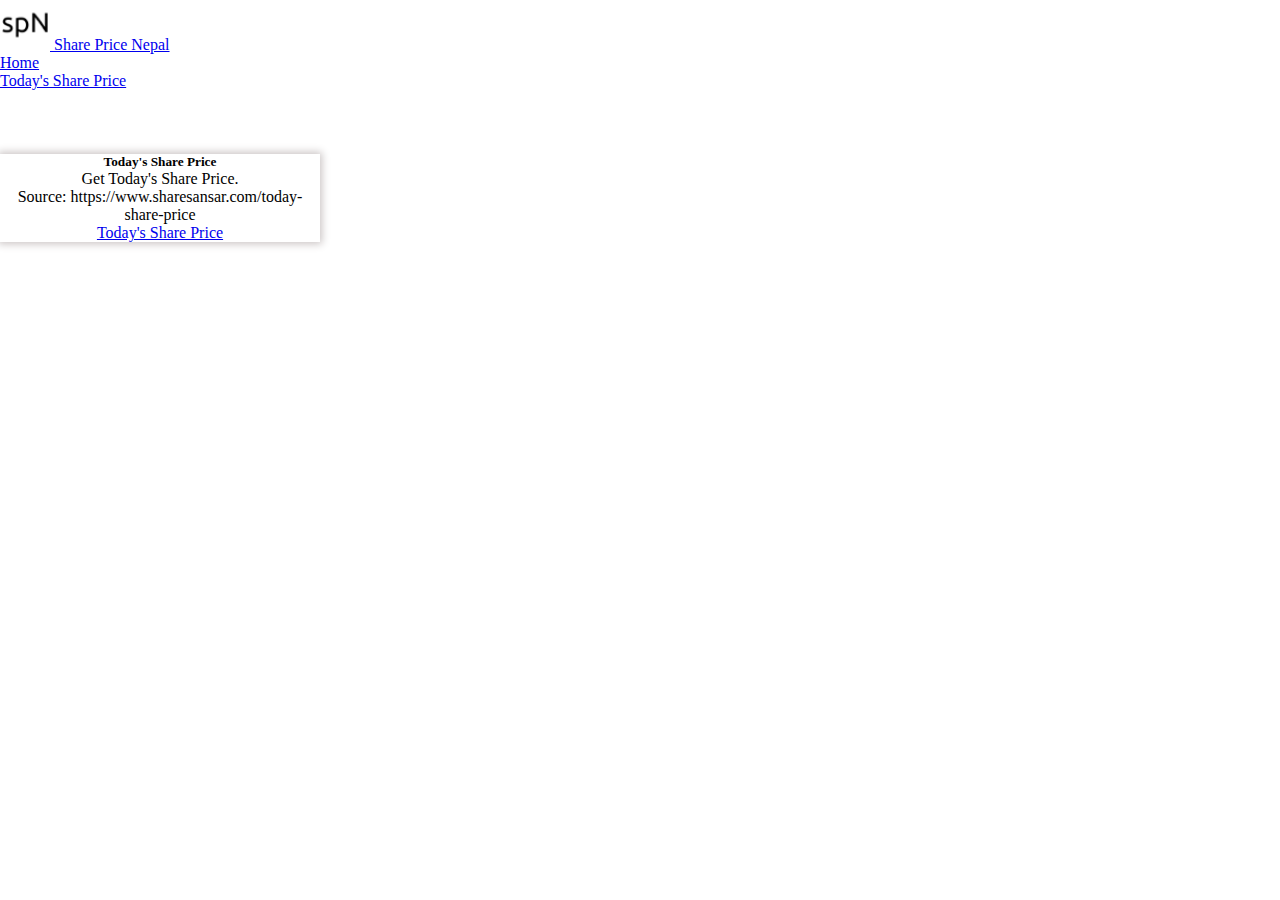
==== frontend/index.html @ d775a852 "Add files via upload" ====
<!DOCTYPE html>
<html lang="en">

<head>
    <meta charset="UTF-8">
    <meta http-equiv="X-UA-Compatible" content="IE=edge">
    <meta name="viewport" content="width=device-width, initial-scale=1.0">
    <meta name="author" content="Aayam Shrestha">
    <meta name="google-site-verification" content="7oZ9OXMg8MeJq6pJzxPGhjH8o83HTgkVD9Di-dzEQ4o" />
    <title>Share Price Nepal</title>
    <link rel="shortcut icon" href="./favicon.png" type="image/x-icon">
    <link rel="stylesheet" href="./style.css">
    <link href="https://cdn.jsdelivr.net/npm/bootstrap@5.0.0-beta3/dist/css/bootstrap.min.css" rel="stylesheet"
        integrity="sha384-eOJMYsd53ii+scO/bJGFsiCZc+5NDVN2yr8+0RDqr0Ql0h+rP48ckxlpbzKgwra6" crossorigin="anonymous">
    <link rel="preconnect" href="https://fonts.gstatic.com">
    <link href="https://fonts.googleapis.com/css2?family=Poppins:ital,wght@1,400&display=swap" rel="stylesheet">
    <link rel="stylesheet" type="text/css" href="./index.css">

</head>

<body>
    <div class="container">
        <header class="d-flex flex-wrap justify-content-center py-3 mb-4 border-bottom">
      <a href="./index.html" class="d-flex align-items-center mb-3 mb-md-0 me-md-auto text-dark text-decoration-none">
        <img height="50" width="50" src="./favicon.png" alt="logo" class="mx-2">
        <span class="fs-4" id="logo">Share Price Nepal</span>
      </a>

      <ul class="nav nav-pills">
        <li class="nav-item"><a href="./index.html" class="nav-link active" aria-current="page">Home</a></li>
        <li class="nav-item"><a href="./pages/todaySharePrice/todaySharePrice.html" class="nav-link">Today's Share Price</a></li>
      </ul></header>
  </div>

    </div>

<section class="cards row">
    <div class="card">
  <div class="card-body">
    <h5 class="card-title">Today's Share Price</h5>
    <p class="card-text">Get Today's Share Price.<br> Source: https://www.sharesansar.com/today-share-price</p>
    <a href="./pages/todaySharePrice/todaySharePrice.html" class="btn btn-primary">Today's Share Price</a>
  </div>
</div>

</section>
    <script src="./script.js"></script>
    <script src="https://cdn.jsdelivr.net/npm/bootstrap@5.0.0-beta3/dist/js/bootstrap.bundle.min.js"
        integrity="sha384-JEW9xMcG8R+pH31jmWH6WWP0WintQrMb4s7ZOdauHnUtxwoG2vI5DkLtS3qm9Ekf"
        crossorigin="anonymous"></script>
</body>

</html>
---- frontend/index.css ----
*{
	margin: 0;
	padding: 0;
	box-sizing: border-box;
}

.card{
	text-align: center;
	box-shadow: 0 0 8px 2px #cac4c4;
	width: 20rem;
	margin-top: 2rem;
}
.cards{
	justify-content: space-around;
	margin-top: 4rem;
}
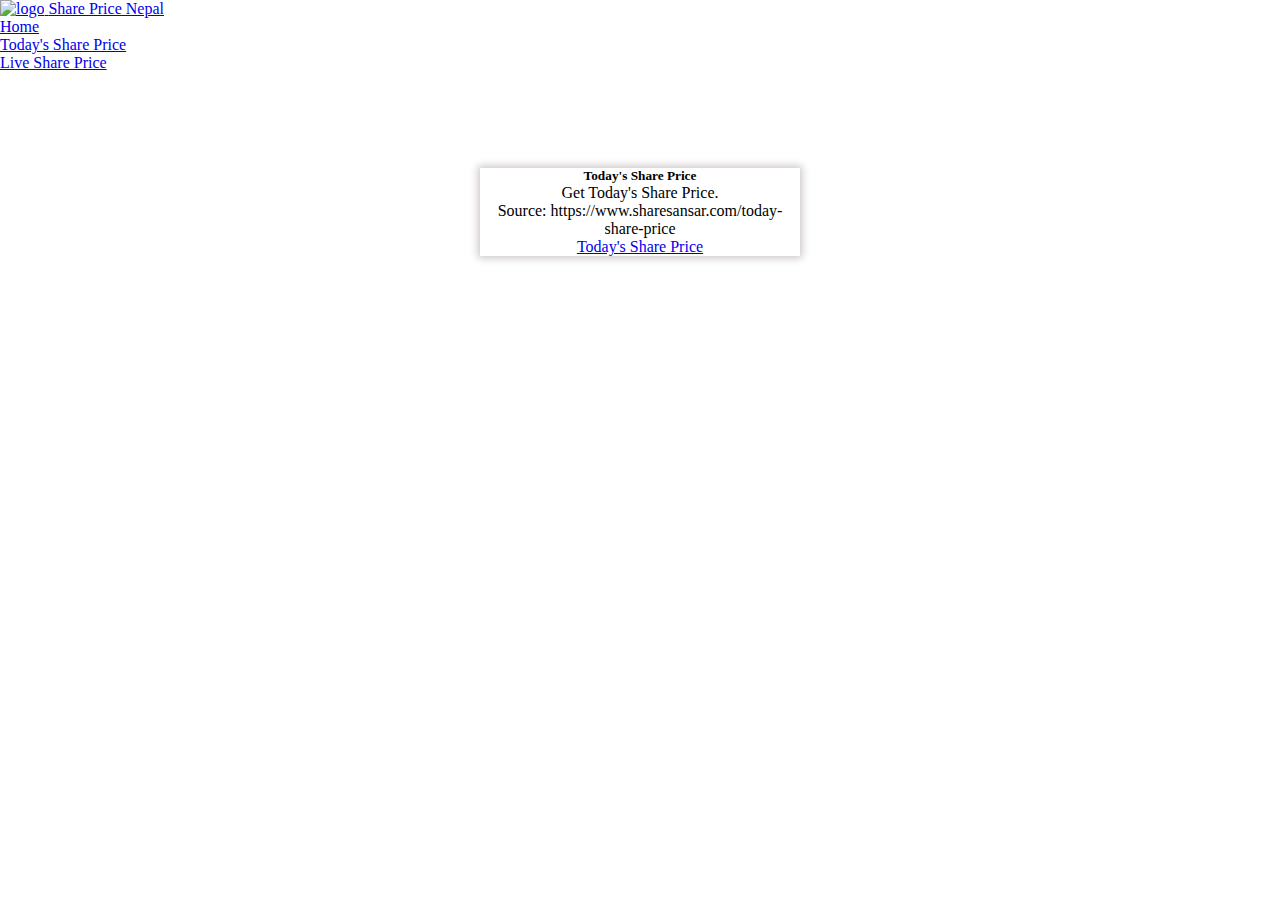
==== commit 376d433e: "Add files via upload" ====
--- a/frontend/index.html
+++ b/frontend/index.html
@@ -14,40 +14,27 @@
         integrity="sha384-eOJMYsd53ii+scO/bJGFsiCZc+5NDVN2yr8+0RDqr0Ql0h+rP48ckxlpbzKgwra6" crossorigin="anonymous">
     <link rel="preconnect" href="https://fonts.gstatic.com">
     <link href="https://fonts.googleapis.com/css2?family=Poppins:ital,wght@1,400&display=swap" rel="stylesheet">
-    <link rel="stylesheet" type="text/css" href="./index.css">
 
 </head>
 
 <body>
-    <div class="container">
-        <header class="d-flex flex-wrap justify-content-center py-3 mb-4 border-bottom">
-      <a href="./index.html" class="d-flex align-items-center mb-3 mb-md-0 me-md-auto text-dark text-decoration-none">
-        <img height="50" width="50" src="./favicon.png" alt="logo" class="mx-2">
-        <span class="fs-4" id="logo">Share Price Nepal</span>
-      </a>
+    <div class="container" id="navBar">
 
-      <ul class="nav nav-pills">
-        <li class="nav-item"><a href="./index.html" class="nav-link active" aria-current="page">Home</a></li>
-        <li class="nav-item"><a href="./pages/todaySharePrice/todaySharePrice.html" class="nav-link">Today's Share Price</a></li>
-      </ul></header>
   </div>
 
+  <div class="cards">
+    <div class="card">
+        <div class="card-body">
+          <h5 class="card-title">Today's Share Price</h5>
+          <p class="card-text">Get Today's Share Price.<br> Source: https://www.sharesansar.com/today-share-price</p>
+          <a href="./pages/todaySharePrice/todaySharePrice.html" class="btn btn-primary">Today's Share Price</a>
+        </div>
     </div>
-
-<section class="cards row">
-    <div class="card">
-  <div class="card-body">
-    <h5 class="card-title">Today's Share Price</h5>
-    <p class="card-text">Get Today's Share Price.<br> Source: https://www.sharesansar.com/today-share-price</p>
-    <a href="./pages/todaySharePrice/todaySharePrice.html" class="btn btn-primary">Today's Share Price</a>
   </div>
-</div>
-
-</section>
-    <script src="./script.js"></script>
     <script src="https://cdn.jsdelivr.net/npm/bootstrap@5.0.0-beta3/dist/js/bootstrap.bundle.min.js"
         integrity="sha384-JEW9xMcG8R+pH31jmWH6WWP0WintQrMb4s7ZOdauHnUtxwoG2vI5DkLtS3qm9Ekf"
         crossorigin="anonymous"></script>
+    <script src="./navbar.js" charset="utf-8"></script>
 </body>
 
-</html>+</html>
--- a/frontend/style.css
+++ b/frontend/style.css
@@ -0,0 +1,18 @@
+*{
+	margin: 0;
+	padding: 0;
+	box-sizing: border-box;
+}
+
+.card{
+	text-align: center;
+	box-shadow: 0 0 8px 2px #cac4c4;
+	width: 20rem;
+	margin-top: 2rem;
+}
+
+.cards{
+	display: flex;
+	justify-content: space-around;
+	margin-top: 4rem;
+}
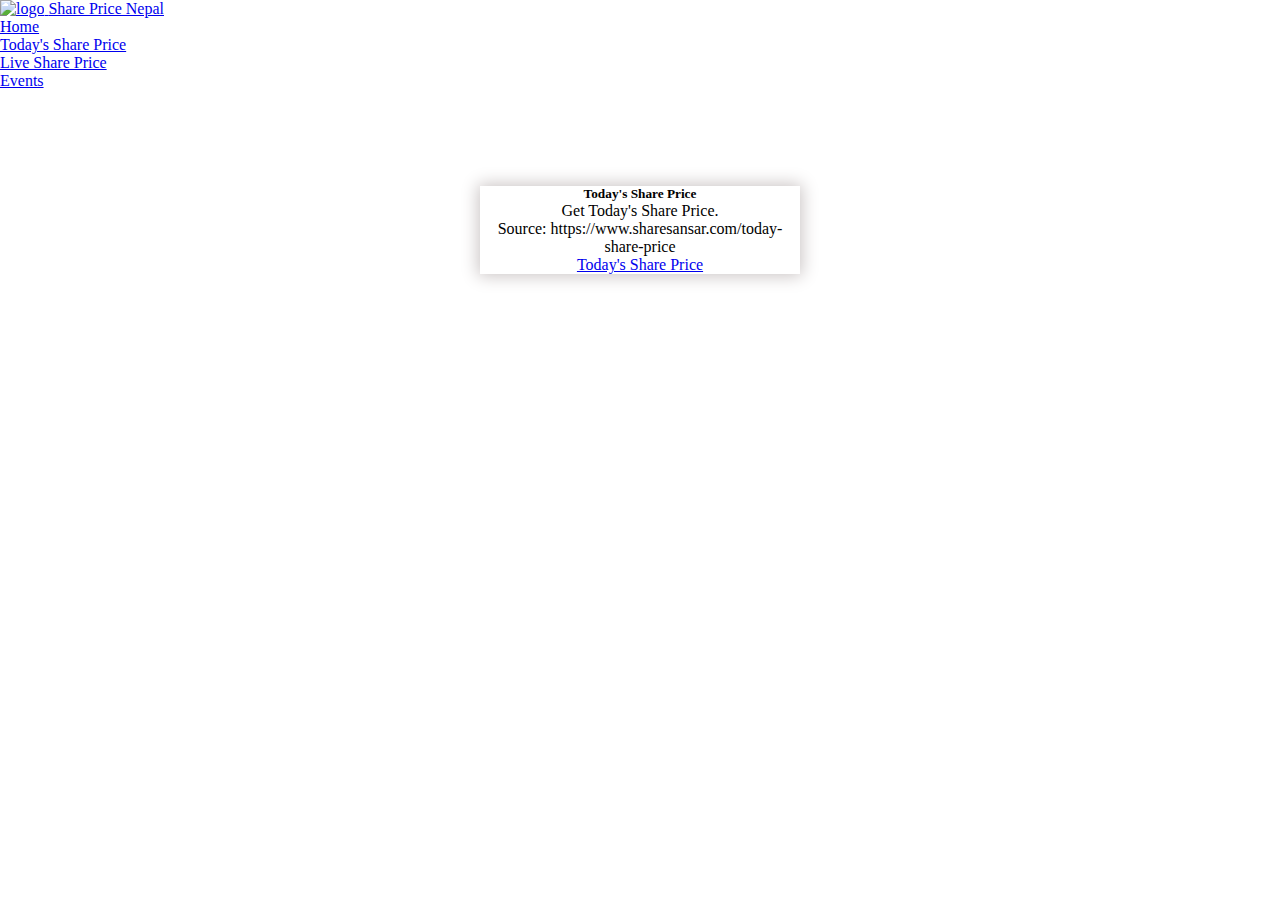
==== commit 2f034dd1: "Events Section Added and Box Shadow is modified" ====
--- a/frontend/index.html
+++ b/frontend/index.html
@@ -10,6 +10,7 @@
     <title>Share Price Nepal</title>
     <link rel="shortcut icon" href="./favicon.png" type="image/x-icon">
     <link rel="stylesheet" href="./style.css">
+    <link rel="stylesheet" href="./boxShadow.css">
     <link href="https://cdn.jsdelivr.net/npm/bootstrap@5.0.0-beta3/dist/css/bootstrap.min.css" rel="stylesheet"
         integrity="sha384-eOJMYsd53ii+scO/bJGFsiCZc+5NDVN2yr8+0RDqr0Ql0h+rP48ckxlpbzKgwra6" crossorigin="anonymous">
     <link rel="preconnect" href="https://fonts.gstatic.com">
--- a/frontend/boxShadow.css
+++ b/frontend/boxShadow.css
@@ -0,0 +1,3 @@
+.card{
+  box-shadow: 0 0 16px 2px #cac4c4;
+}
